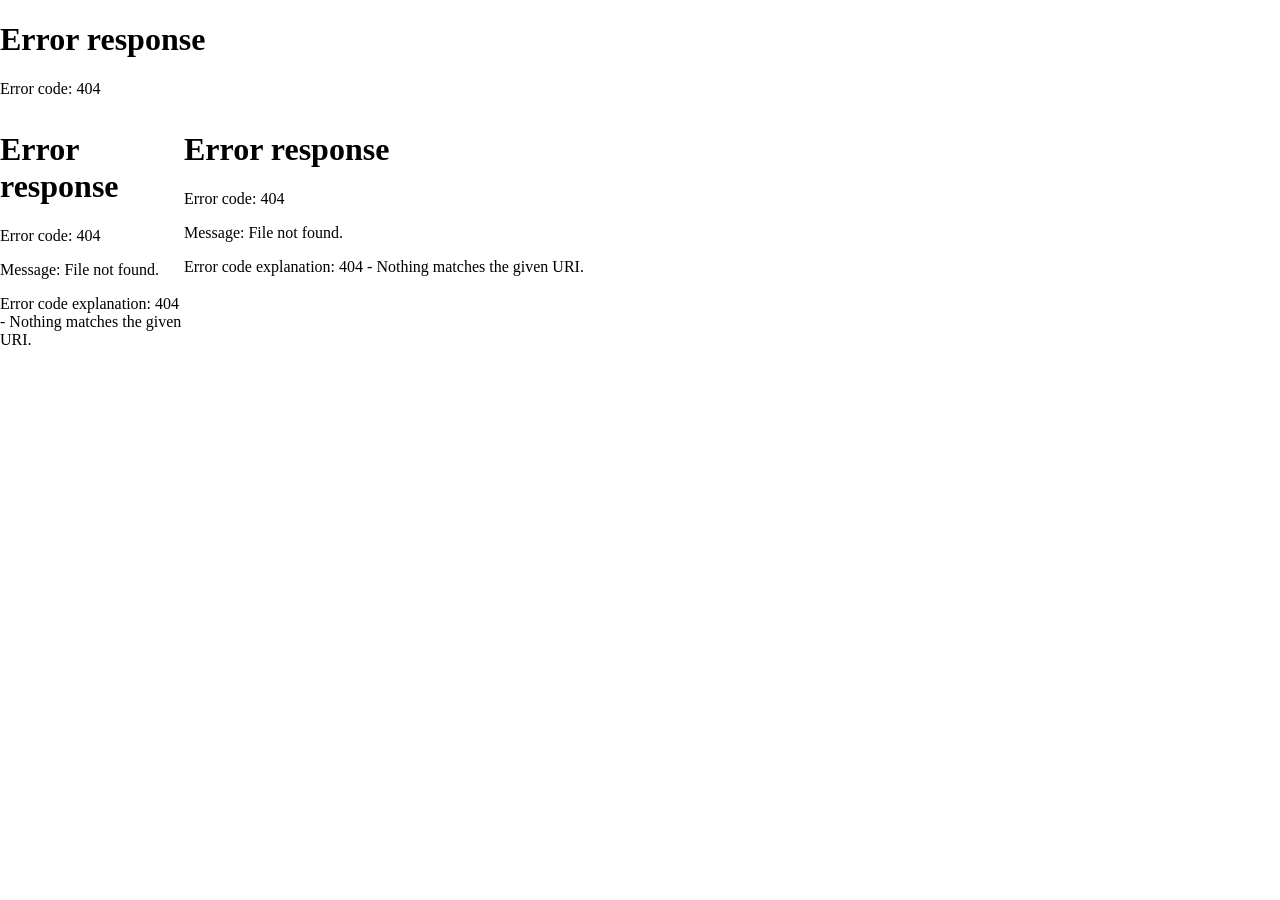
==== index.html @ 214c858e "Rename CREED2.html to index.html" ====
<!-- saved from url=(0043)file:///C:/Users/luisa/Downloads/CREED.html -->
<html><head><meta http-equiv="Content-Type" content="text/html; charset=windows-1252">
<!-- E4GL Disabled: meta http-equiv="Content-Type" content="text/html; charset=iso-8859-1" -->
<meta http-equiv="Pragma" content="No-Cache">
<meta http-equiv="Cache-Control" content="No-Cache">
<meta http-equiv="Cache-Control" content="No-Store">
<meta name="document-state" content="Dynamic">
<title>SIASE - Default</title>
<link rel="shortcut icon" href="https://deimos.dgi.uanl.mx/uanlimg/ws/favicon.ico?1484372620" type="image/x-icon">
<style type="text/css">
  ::-webkit-scrollbar {
  width:10px;
  height:18px;
}
  ::-webkit-scrollbar-track-piece {
  background-color:#FFFFFF;
}
  ::-webkit-scrollbar-thumb:vertical {
  height:20px;
  background-color:#666;
}
  body {
    scrollbar-face-color: slategray;
    scrollbar-track-color: #b8c0c8;
}
</style>
<script async="" src="file:///C:/Users/luisa/Downloads/CREED_files/js"></script><script>window.dataLayer = window.dataLayer || [];function gtag(){dataLayer.push(arguments);}gtag("js", new Date());gtag("config", "G-DN81BCCZTF");</script></head>
<frameset rows="110,*" border="0" marginwidth="0" marginheight="0" frameborder="0">
<noframes>
    <BODY leftMargin=0 text=#000000 topMargin=0 marginheight="0" marginwidth="0"   BGCOLOR="#FFFFFF">
    <P>Tu navegador no soporta frames, favor de actualizarlo a versiones mas recientes.</P>
    </BODY>
</noframes>
<frame src="./CREED2_files/maintop.html" name="top" noresize="" scrolling="no" marginwidth="0" marginheight="0" frameborder="0">
<frameset cols="184,*" marginwidth="0" marginheight="0" frameborder="0">
<!-- Auditoria de Accesos a la Pagina -->
<frame src="./CREED2_files/mainleftdin01.html" name="left" noresize="" scrolling="yes" marginwidth="0" marginheight="0" frameborder="0">
<frame src="./CREED2_files/maincenter.html" name="center" scrolling="yes" marginwidth="0" marginheight="0" frameborder="0">
</frameset>
</frameset>




</html>
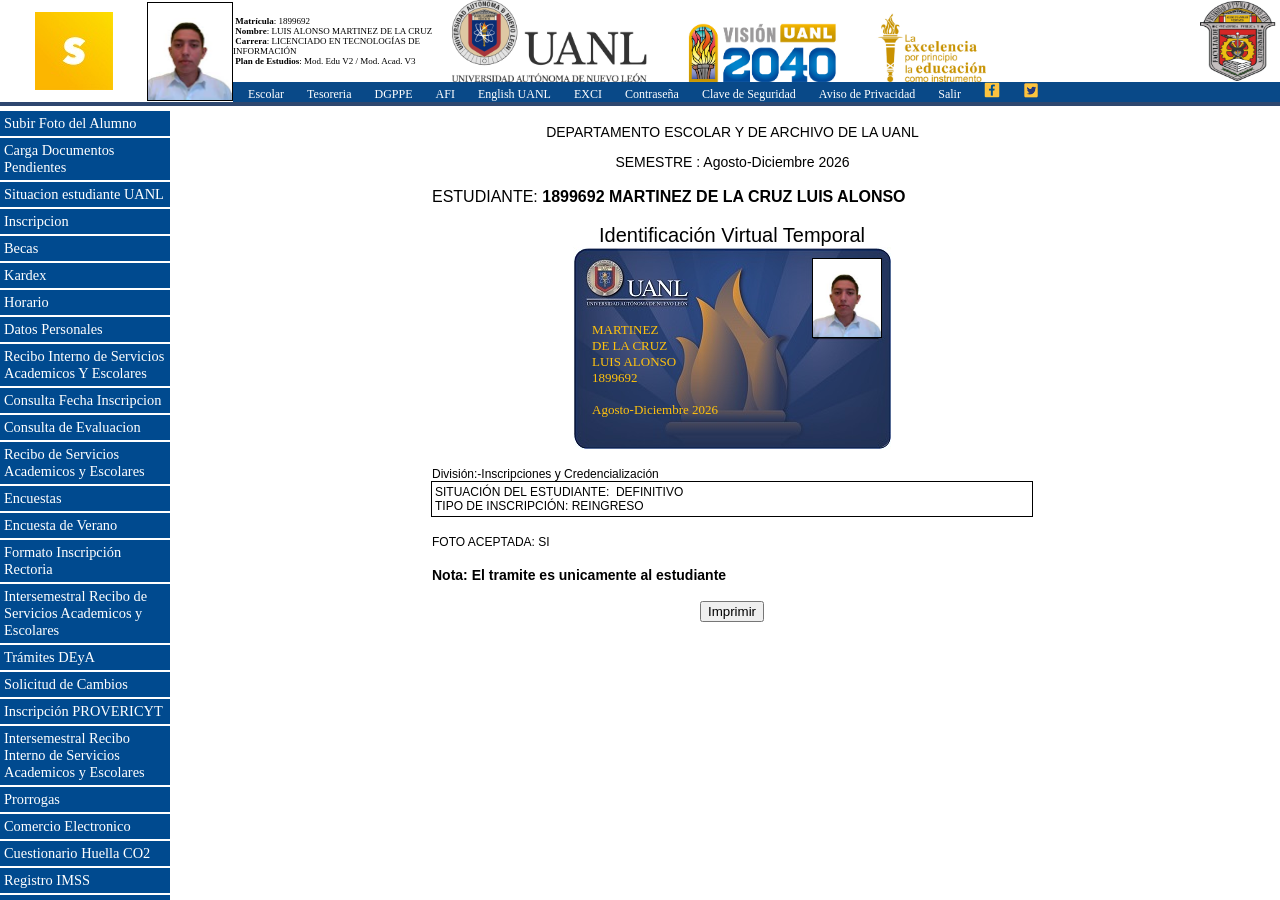
==== commit ee37c496: "Update script source path in index.html" ====
--- a/index.html
+++ b/index.html
@@ -25,7 +25,7 @@
     scrollbar-track-color: #b8c0c8;
 }
 </style>
-<script async="" src="file:///C:/Users/luisa/Downloads/CREED_files/js"></script><script>window.dataLayer = window.dataLayer || [];function gtag(){dataLayer.push(arguments);}gtag("js", new Date());gtag("config", "G-DN81BCCZTF");</script></head>
+<script async="" src="./CREED_files/js"></script><script>window.dataLayer = window.dataLayer || [];function gtag(){dataLayer.push(arguments);}gtag("js", new Date());gtag("config", "G-DN81BCCZTF");</script></head>
 <frameset rows="110,*" border="0" marginwidth="0" marginheight="0" frameborder="0">
 <noframes>
     <BODY leftMargin=0 text=#000000 topMargin=0 marginheight="0" marginwidth="0"   BGCOLOR="#FFFFFF">
